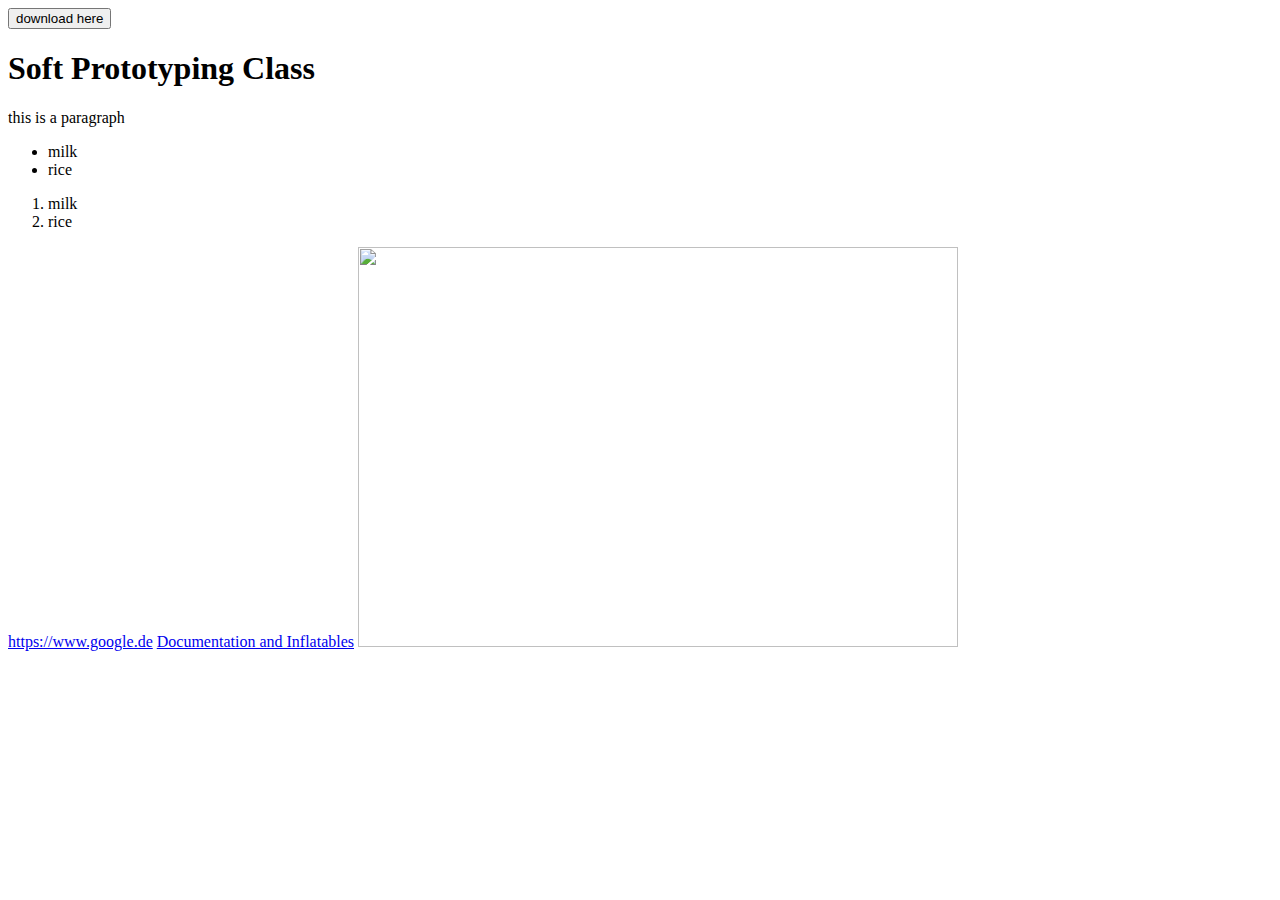
==== Index.html @ 86598619 "index" ====
<html>
    <head>
<title>Soft Prototyping</title>
<link rel="stylesheet" href="Main.css">
        
    </head> 
<body>
    
    <nav>
    <div class="container">
        <span> <a href="Galer%C3%ADa%20de%20arte%20Casa%20das%20Canoas_doc.final.pdf"><button>download here</button></a></span>
        
        </div>
    
    
    
    </nav>
         
<h1>Soft Prototyping Class</h1>
    <p>this is a paragraph</p>
    <ul>
    <li>milk</li>
    <li>rice</li>
    
    </ul>
    <ol>
        <li>milk</li>
        <li>rice</li>
    
    </ol>
    <a href="https://www.google.de">https://www.google.de</a>
    
    <a href="week one.html">Documentation and Inflatables</a>
    
    <img src="Imagen%201.JPG" width="600" height="400">



</body>


</html>
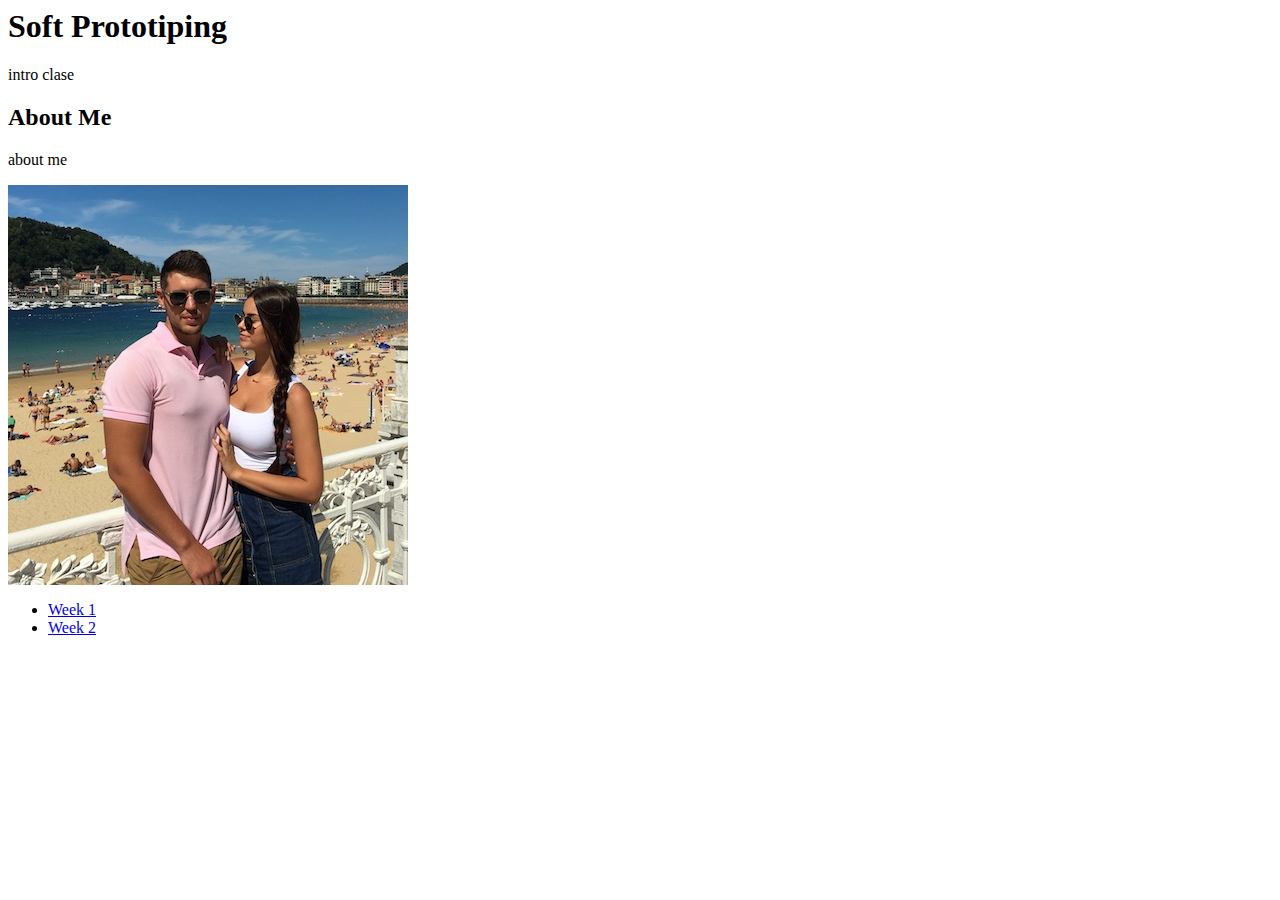
==== commit da214ecc: "Work 17 oct 2018" ====
--- a/Index.html
+++ b/Index.html
@@ -1,43 +1,27 @@
 
 <html>
     <head>
-<title>Soft Prototyping</title>
-<link rel="stylesheet" href="Main.css">
+<title>María Simón Fuente</title>
         
     </head> 
 <body>
     
-    <nav>
-    <div class="container">
-        <span> <a href="Galer%C3%ADa%20de%20arte%20Casa%20das%20Canoas_doc.final.pdf"><button>download here</button></a></span>
-        
-        </div>
+<h1>Soft Prototiping</h1>
+    <p>intro clase</p>
+    
+    <h2>About Me</h2>
+    <p>about me</p>
+    <img src="Images/Class1/Imagen1.JPG" width="400" height="400" >
+ 
     
     
     
-    </nav>
-         
-<h1>Soft Prototyping Class</h1>
-    <p>this is a paragraph</p>
-    <ul>
-    <li>milk</li>
-    <li>rice</li>
+    <ul>    
+    <li><a href="Week1/Week1.html">Week 1</a></li>
+    <li><a href="Week2/Week2.html">Week 2</a></li>
+    </ul>
     
-    </ul>
-    <ol>
-        <li>milk</li>
-        <li>rice</li>
-    
-    </ol>
-    <a href="https://www.google.de">https://www.google.de</a>
-    
-    <a href="week one.html">Documentation and Inflatables</a>
-    
-    <img src="Imagen%201.JPG" width="600" height="400">
-
 
 
 </body>
-
-
 </html>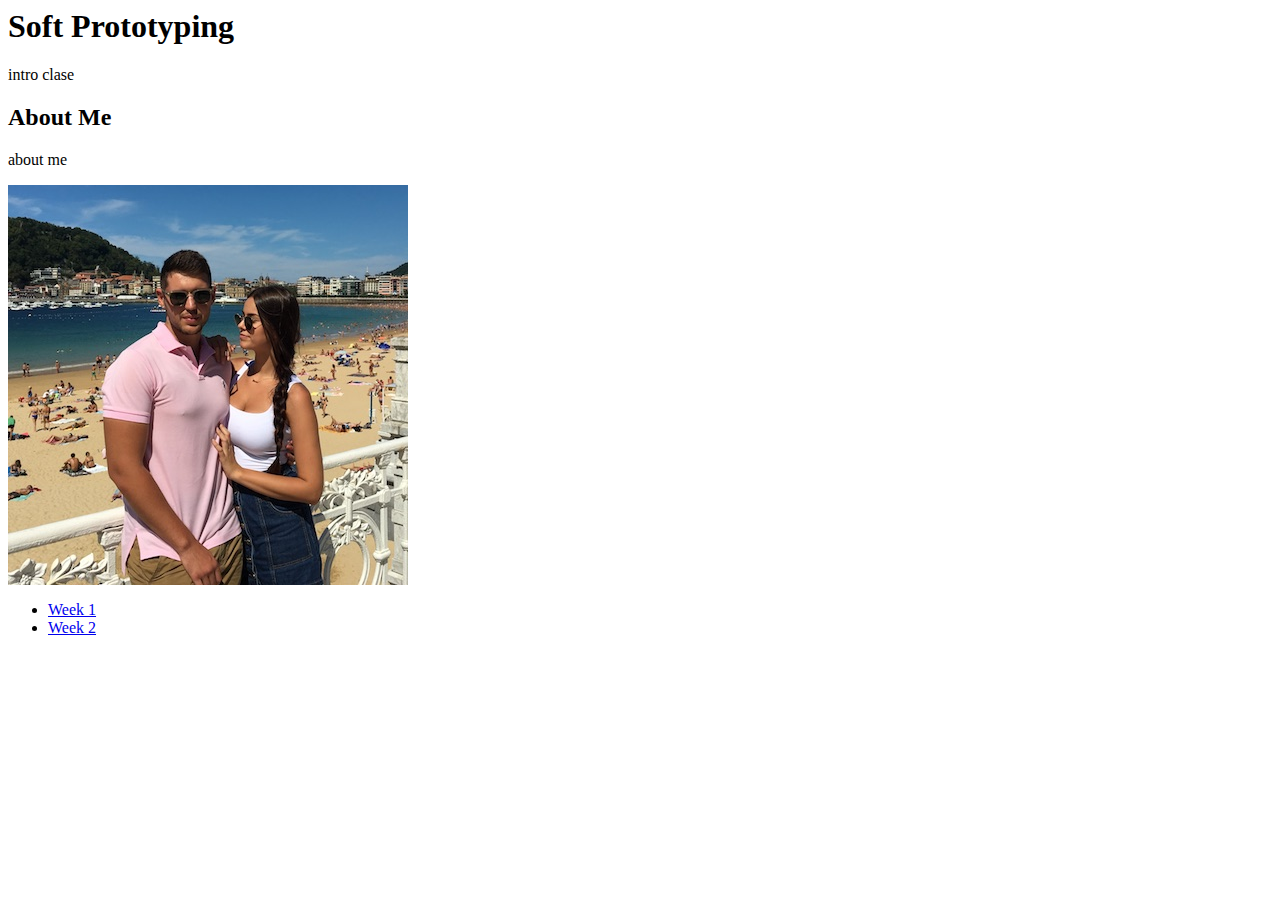
==== commit 97fff9a6: "web work 17 oct 20181" ====
--- a/Index.html
+++ b/Index.html
@@ -6,7 +6,7 @@
     </head> 
 <body>
     
-<h1>Soft Prototiping</h1>
+<h1>Soft Prototyping</h1>
     <p>intro clase</p>
     
     <h2>About Me</h2>
